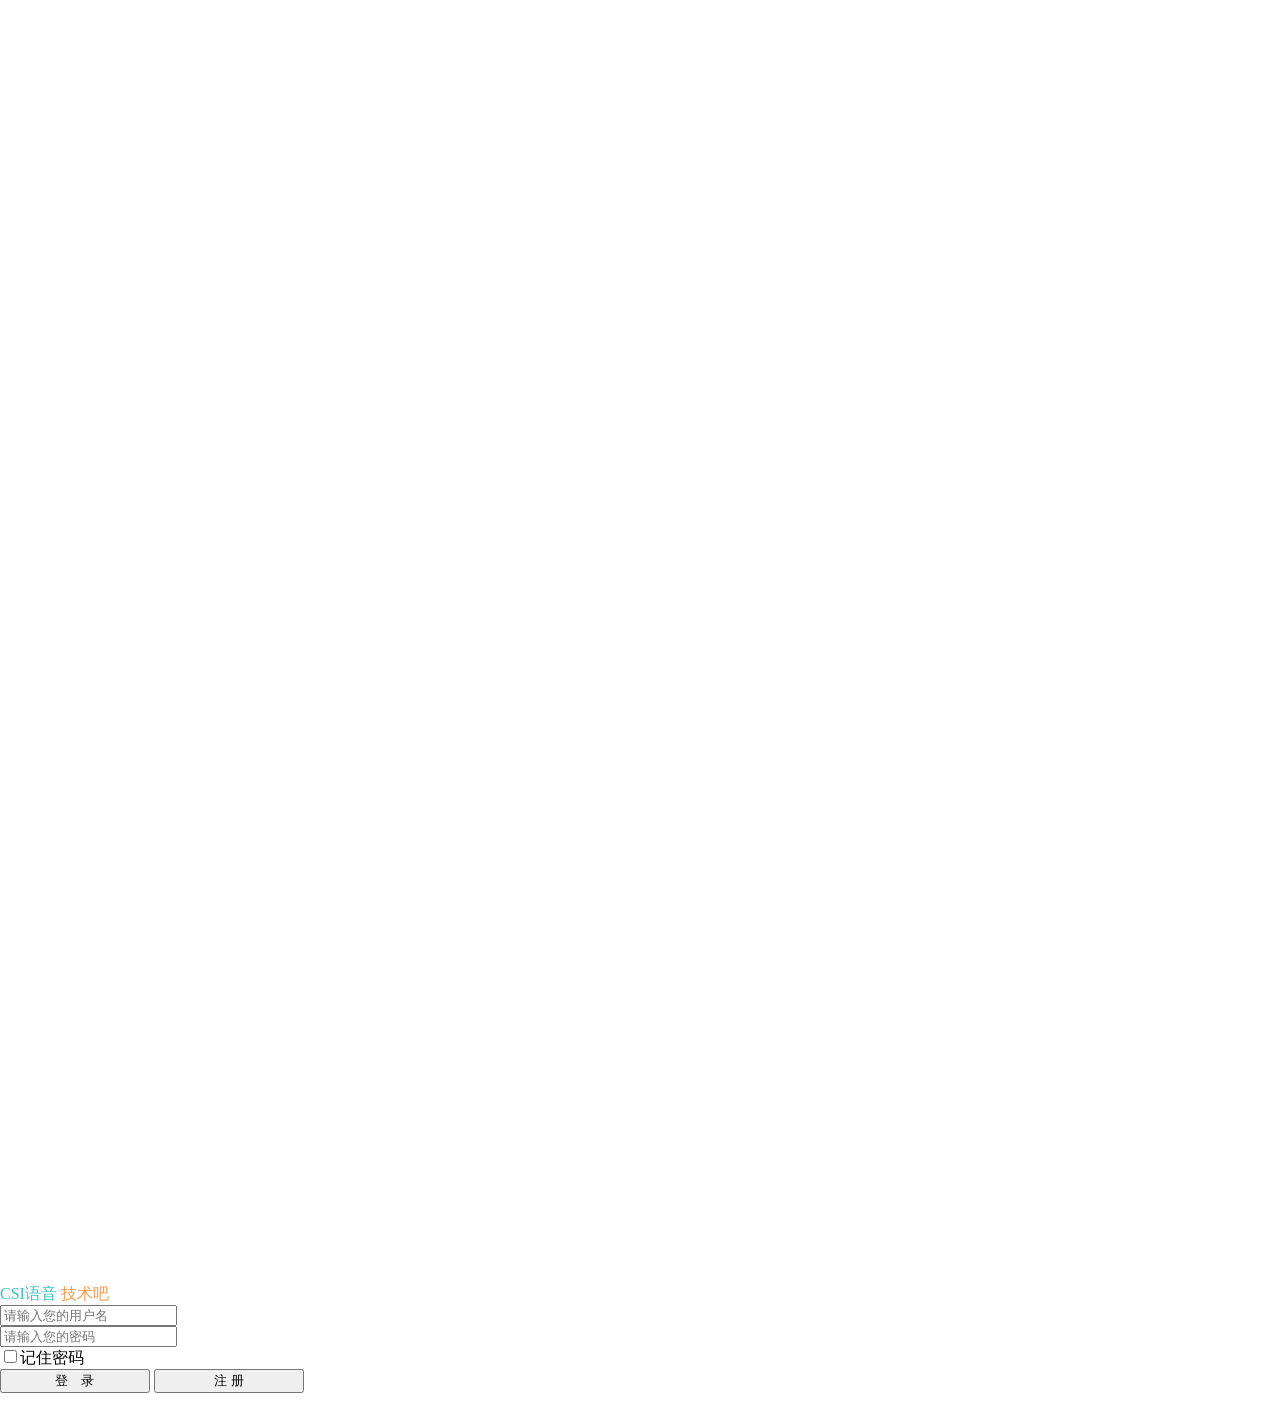
==== src/main/resources/static/chinasofti/login/login.html @ 634f5ca9 "first commit" ====
<!DOCTYPE html>
<html>
	<head>
	    <meta charset="UTF-8">
	    <title>CSI语音 技术吧</title>
		<meta name="renderer" content="webkit|ie-stand"/>
		<meta content="IE=edge" http-equiv="X-UA-Compatible"/>
		<meta name="description" content="">
		<meta name="keywords" content="">
		<meta name="generator" content="" />
		<meta content='width=device-width, initial-scale=1, maximum-scale=1, user-scalable=no' name='viewport'>
	
		<link rel="stylesheet" href="/postbar/static/css/default/bootstrap/bootstrap.css" />
		<!-- Font Awesome Icons -->
		<link rel="stylesheet" href="/postbar/chinasofti/login/css/font-awesome.css" />
		<link rel="stylesheet" href="/postbar/static/css/default/simple-line-icons/css/simple-line-icons.css"/>
		<link rel="stylesheet" href="/postbar/chinasofti/login/css/animate.min.css"/>
		<!-- Ionicons -->
		<link href="/postbar/chinasofti/login/css/ionicons.css" rel="stylesheet" type="text/css" />
		<!-- Skins. Choose a skin from the css/skins
	     folder instead of downloading all of them to reduce the load. -->
		<link href="/postbar/chinasofti/login/css/_all-skins.css" rel="stylesheet" type="text/css" />
		<!-- Castle 1.0 -->
		<link href="/postbar/chinasofti/login/css/castle.css" rel="stylesheet" type="text/css" />
		<!-- Theme style -->
		<link href="/postbar/chinasofti/login/css/castle-main.css" rel="stylesheet" type="text/css" />
		<link href="/postbar/static/comp/layui/css/layui.css" rel="stylesheet" type="text/css" />
		<link href="/postbar/static/comp/scrollbar/perfect-scrollbar.css" rel="stylesheet" type="text/css" />
		<link href="/postbar/chinasofti/login/css/fontsize.css" rel="stylesheet" type="text/css" />
		<link rel="stylesheet" href="/postbar/chinasofti/login/css/theme.css" />
		<link rel="stylesheet" href="/postbar/chinasofti/login/css/cover.css" />
		<link rel="stylesheet" href="/postbar/chinasofti/login/css/step.css" />
		<link href="/postbar/chinasofti/login/css/login.css" rel="stylesheet" type="text/css">
	    <link rel="stylesheet" href="/postbar/static/css/default/mask.css" />
		  
		<script language="JavaScript">
		var context="/postbar",__contextPath="/postbar",__extendOptions="main/options",__jsPath="/postbar/gdsp/js",__scriptPath="/postbar/gdsp/script";</script>
	
	
		<script src="/postbar/static/comp/base/jquery-2.1.4.js"></script>
		<script src="/postbar/static/comp/base/utils-base.js"></script>
	
		<script src="/postbar/static/comp/layui/layui.js"></script>
		<script src="/postbar/static/comp/layui/layui-config.js"></script>
		<script src="/postbar/static/js/common/util.js"></script>
		<script src="/postbar/static/js/common/autoheight.js"></script>
		<script src="/postbar/static/js/common/mask.js"></script>
	
		
		<script type="text/javascript" src="/postbar/static/js/login/lufylegend-1.10.1.simple.min.js"></script>
		<script type="text/javascript" src="/postbar/static/js/login/lufylegend.LoadingSample4-0.1.0.min.js"></script>
		<script type="text/javascript" src="/postbar/static/js/login/TweenLite.min.js"></script>
		<script type="text/javascript" src="/postbar/static/js/login/login.js"></script>
		<script type="text/javascript" src="/postbar/static/comp/jQuery-Storage-API/jquery.storageapi.js" ></script>
		<script type="text/javascript" src="/postbar/chinasofti/login/js/login.js"></script>
		<script type="text/javascript" src="/postbar/static/js/alert.js"></script>
	</head>
	

	<body style="width: 100%;height: 100%;margin: 0;padding: 0; ">
		<div class="bg-canvas">
			<canvas id="demo-canvas" width="100%" height="100%" style="width: 100%;height: 99%;overflow: hidden;"></canvas>
		</div>
		<div class="login-box" id="loginbox">
		    <!-- /.login-logo -->
			<div class="login"  id="main_login" >     
			   
				<div class="input_text" >   
					<div id="message"style="position:absolute;color:red;margin-top:-20px;margin-left:100px;" > </div>
				
				  	<!--<form  action="login.d" method="post" onsubmit="return validateLogin()"> -->
					
						<div class="content" >
							<div class="navbar-header">
					           	<div>
									<span style="font-family:'Britannic Bold', 'Britannic';color:#3BC5BB;">CSI语音</span>
									<span style="font-family:'Segoe UI Emoji Bold', 'Segoe UI Emoji Normal', 'Segoe UI Emoji';color:#1D4474;"></span>
									<span style="font-family:'Segoe UI Emoji Bold', 'Segoe UI Emoji Normal', 'Segoe UI Emoji';color:#FF9A4C;">技术吧</span>
								</div>
					        </div>
					        <div class="formitem">
					        	<span class="icon fa fa-user"></span>
					        	<span class="input">
					        		<input id="username" name="username" value="" class="form-control l35" fv_type="NOTCN" type="text" maxlength="20" placeholder="请输入您的用户名" value=""  data-toggle="tooltip" data-placement="right">
					        	</span>
					        </div>
					        <div class="formitem">
					        	<span class="icon fa fa-key"></span>
					        	<span class="input">
					        		<input id="password" name="password" value="" class="form-control highlight_green l35" fv_type="NOTCN" type="password"  maxlength="6" placeholder="请输入您的密码"  data-toggle="tooltip" data-placement="right">
					        	</span>
					        </div>
					        <div class="formoperate">
					        	<span class="rememberPwd" >
					        		<input type="checkbox" id="rememberPwd"/><label for="rememberPwd">记住密码</label>
					        	</span>
					        </div>
					        <div >
					        	<button type="button" onclick="subLogin()" class="layui-btn  btn-login"  style="width:150px">&nbsp;&nbsp;登　录&nbsp;&nbsp;</button>
					       		<button type="button" onclick="gotoregister()" class="layui-btn  btn-login"  style="width:150px">&nbsp;&nbsp;注     册&nbsp;&nbsp;</button>
						    </div> 
						 
						    <div class="formoperate" id="tishi" style="text-align: center;color: red;padding-top: 15px">
					     
					        		
					   
					        </div> 
						</div>
				</div>
			</div>
		</div>
		
		
		
		<div class="login-box" id="registerbox" style="height:480px;display:none;width:500px;margin-top:60px">
		    <!-- /.login-logo -->
			<div class="login"  id="main_login" >     
			   
				<div class="input_text" >   
					<div id="message"style="position:absolute;color:red;margin-top:-20px;margin-left:100px;" > </div>
				
				  	<!--<form  action="login.d" method="post" onsubmit="return validateLogin()"> -->
						<div class="content" >
							<div class="navbar-header">
					           	<div>
									<span style="font-family:'Britannic Bold', 'Britannic';color:#3BC5BB;">用户</span>
									<span style="font-family:'Segoe UI Emoji Bold', 'Segoe UI Emoji Normal', 'Segoe UI Emoji';color:#1D4474;"></span>
									<span style="font-family:'Segoe UI Emoji Bold', 'Segoe UI Emoji Normal', 'Segoe UI Emoji';color:#FF9A4C;">注册</span>
								</div>
					        </div>
					      
					        <div class="formitem">
					        	<span class="icon" style="width:100px">用户名</span>
					        	<span class="input" >
					        		<input id="regusername" name="regusername" value="" class="form-control l35" fv_type="NOTCN" type="text" maxlength="20" placeholder="请输入您的用户名" value=""  data-toggle="tooltip" data-placement="right">
					        	</span>
					        </div>
					            
					        <div class="formitem">
					        	<span class="icon" style="width:100px">密码</span>
					        	<span class="input">
					        		<input id="regpassword" name="regpassword" value="" class="form-control highlight_green l35" fv_type="NOTCN" type="password" maxlength="6" placeholder="请输入您的密码"  data-toggle="tooltip" data-placement="right">
					        	</span>
					        </div>
					        
					         <div class="formitem">
					        	<span class="icon" style="width:100px">确认密码</span>
					        	<span class="input">
					        		<input id="regpasswordCon" name="regpasswordCon" value="" class="form-control highlight_green l35" fv_type="NOTCN" type="password" maxlength="6" placeholder="请再次输入您的密码"  data-toggle="tooltip" data-placement="right">
					        	</span>
					        </div>
					        <div class="formitem">
					        	<span class="icon" style="width:100px">性别</span>
					        	<span class="input">
				
					        		<select id="regsex" name="regxex" class="form-control highlight_green l35" >
									  <option value ="0"  selected="selected">男</option>
									  <option value ="1">女</option>
									</select>
					        	</span>
					        </div>
					        <div class="formitem">
					        	<span class="icon" style="width:100px">年龄</span>
					        	<span class="input">
					        		<select id="regAge" name="regAge" class="form-control highlight_green l35" >
									 
									</select>
					        	</span>
					        </div>
					         <div class="formitem">
					        	<span class="icon" style="width:100px">邮箱</span>
					        	<span class="input">
					        		<input id="regEmial" name="regEmial" value="" class="form-control highlight_green l35" fv_type="NOTCN" type="text" placeholder="请输入您的邮箱地址"  data-toggle="tooltip" data-placement="right">
					        	</span>
					        </div>
					        <div >
					        	<button type="button" onclick="subReg()" class="layui-btn  btn-login"  style="width:150px">&nbsp;&nbsp;注      册&nbsp;&nbsp;</button>
					       		<button type="button" onclick="gotoLogin()" class="layui-btn  btn-login"  style="width:150px">&nbsp;&nbsp;返      回&nbsp;&nbsp;</button>
						    </div>  
						    <div class="formitem" id="zucetishi" style="text-align: center;color: red;padding-top: 15px">
					        
					        </div>
						</div>
				</div>
			</div>
		</div>
	</body>
</html>
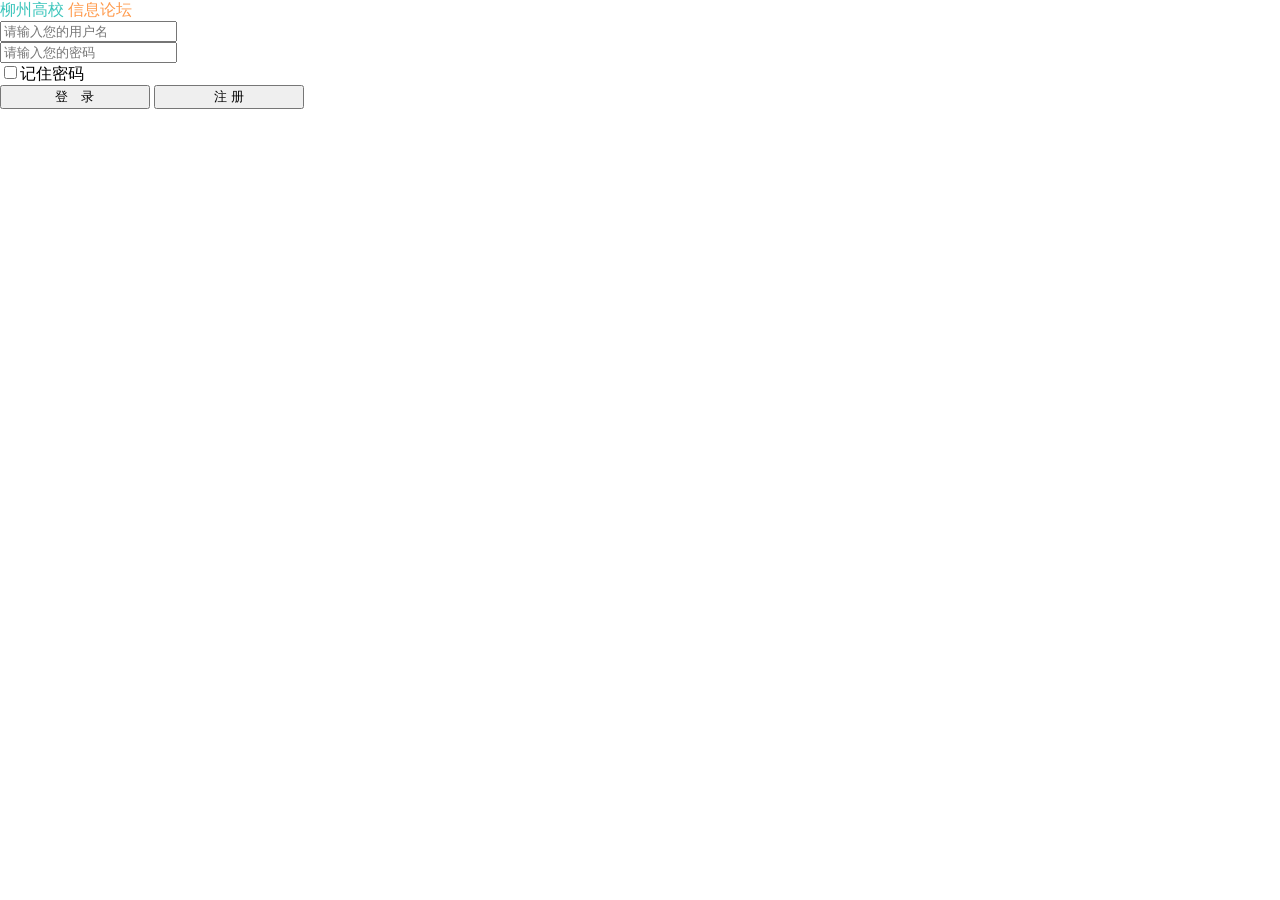
==== commit 51688719: "changelogin" ====
--- a/src/main/resources/static/chinasofti/login/login.html
+++ b/src/main/resources/static/chinasofti/login/login.html
@@ -9,7 +9,7 @@
 		<meta name="keywords" content="">
 		<meta name="generator" content="" />
 		<meta content='width=device-width, initial-scale=1, maximum-scale=1, user-scalable=no' name='viewport'>
-	
+
 		<link rel="stylesheet" href="/postbar/static/css/default/bootstrap/bootstrap.css" />
 		<!-- Font Awesome Icons -->
 		<link rel="stylesheet" href="/postbar/chinasofti/login/css/font-awesome.css" />
@@ -32,21 +32,21 @@
 		<link rel="stylesheet" href="/postbar/chinasofti/login/css/step.css" />
 		<link href="/postbar/chinasofti/login/css/login.css" rel="stylesheet" type="text/css">
 	    <link rel="stylesheet" href="/postbar/static/css/default/mask.css" />
-		  
+
 		<script language="JavaScript">
 		var context="/postbar",__contextPath="/postbar",__extendOptions="main/options",__jsPath="/postbar/gdsp/js",__scriptPath="/postbar/gdsp/script";</script>
-	
-	
+
+
 		<script src="/postbar/static/comp/base/jquery-2.1.4.js"></script>
 		<script src="/postbar/static/comp/base/utils-base.js"></script>
-	
+
 		<script src="/postbar/static/comp/layui/layui.js"></script>
 		<script src="/postbar/static/comp/layui/layui-config.js"></script>
 		<script src="/postbar/static/js/common/util.js"></script>
 		<script src="/postbar/static/js/common/autoheight.js"></script>
 		<script src="/postbar/static/js/common/mask.js"></script>
-	
-		
+
+
 		<script type="text/javascript" src="/postbar/static/js/login/lufylegend-1.10.1.simple.min.js"></script>
 		<script type="text/javascript" src="/postbar/static/js/login/lufylegend.LoadingSample4-0.1.0.min.js"></script>
 		<script type="text/javascript" src="/postbar/static/js/login/TweenLite.min.js"></script>
@@ -55,138 +55,144 @@
 		<script type="text/javascript" src="/postbar/chinasofti/login/js/login.js"></script>
 		<script type="text/javascript" src="/postbar/static/js/alert.js"></script>
 	</head>
-	
 
 	<body style="width: 100%;height: 100%;margin: 0;padding: 0; ">
-		<div class="bg-canvas">
-			<canvas id="demo-canvas" width="100%" height="100%" style="width: 100%;height: 99%;overflow: hidden;"></canvas>
-		</div>
-		<div class="login-box" id="loginbox">
-		    <!-- /.login-logo -->
-			<div class="login"  id="main_login" >     
-			   
-				<div class="input_text" >   
-					<div id="message"style="position:absolute;color:red;margin-top:-20px;margin-left:100px;" > </div>
-				
-				  	<!--<form  action="login.d" method="post" onsubmit="return validateLogin()"> -->
-					
-						<div class="content" >
-							<div class="navbar-header">
-					           	<div>
-									<span style="font-family:'Britannic Bold', 'Britannic';color:#3BC5BB;">CSI语音</span>
-									<span style="font-family:'Segoe UI Emoji Bold', 'Segoe UI Emoji Normal', 'Segoe UI Emoji';color:#1D4474;"></span>
-									<span style="font-family:'Segoe UI Emoji Bold', 'Segoe UI Emoji Normal', 'Segoe UI Emoji';color:#FF9A4C;">技术吧</span>
+	<div class="main">
+		<!--以下为背景虚化，其他内容清晰-->
+		<!--内容层-->
+		<div class="banner">
+			<div class="content">
+				<div class="login-box" id="loginbox">
+					<!-- /.login-logo -->
+					<div class="login"  id="main_login" >
+
+						<div class="input_text" >
+							<div id="message"style="position:absolute;color:red;margin-top:-20px;margin-left:100px;" > </div>
+
+							<!--<form  action="login.d" method="post" onsubmit="return validateLogin()"> -->
+
+							<div class="content" >
+								<div class="navbar-header">
+									<div>
+										<span style="font-family:'Britannic Bold', 'Britannic';color:#3BC5BB;">柳州高校</span>
+										<span style="font-family:'Segoe UI Emoji Bold', 'Segoe UI Emoji Normal', 'Segoe UI Emoji';color:#1D4474;"></span>
+										<span style="font-family:'Segoe UI Emoji Bold', 'Segoe UI Emoji Normal', 'Segoe UI Emoji';color:#FF9A4C;">信息论坛</span>
+									</div>
 								</div>
-					        </div>
-					        <div class="formitem">
-					        	<span class="icon fa fa-user"></span>
-					        	<span class="input">
-					        		<input id="username" name="username" value="" class="form-control l35" fv_type="NOTCN" type="text" maxlength="20" placeholder="请输入您的用户名" value=""  data-toggle="tooltip" data-placement="right">
-					        	</span>
-					        </div>
-					        <div class="formitem">
-					        	<span class="icon fa fa-key"></span>
-					        	<span class="input">
-					        		<input id="password" name="password" value="" class="form-control highlight_green l35" fv_type="NOTCN" type="password"  maxlength="6" placeholder="请输入您的密码"  data-toggle="tooltip" data-placement="right">
-					        	</span>
-					        </div>
-					        <div class="formoperate">
-					        	<span class="rememberPwd" >
-					        		<input type="checkbox" id="rememberPwd"/><label for="rememberPwd">记住密码</label>
-					        	</span>
-					        </div>
-					        <div >
-					        	<button type="button" onclick="subLogin()" class="layui-btn  btn-login"  style="width:150px">&nbsp;&nbsp;登　录&nbsp;&nbsp;</button>
-					       		<button type="button" onclick="gotoregister()" class="layui-btn  btn-login"  style="width:150px">&nbsp;&nbsp;注     册&nbsp;&nbsp;</button>
-						    </div> 
-						 
-						    <div class="formoperate" id="tishi" style="text-align: center;color: red;padding-top: 15px">
-					     
-					        		
-					   
-					        </div> 
+								<div class="formitem">
+									<span class="icon fa fa-user"></span>
+									<span class="input">
+																<input id="username" name="username" value="" class="form-control l35" fv_type="NOTCN" type="text" maxlength="20" placeholder="请输入您的用户名" value=""  data-toggle="tooltip" data-placement="right">
+															</span>
+								</div>
+								<div class="formitem">
+									<span class="icon fa fa-key"></span>
+									<span class="input">
+																<input id="password" name="password" value="" class="form-control highlight_green l35" fv_type="NOTCN" type="password"  maxlength="6" placeholder="请输入您的密码"  data-toggle="tooltip" data-placement="right">
+															</span>
+								</div>
+								<div class="formoperate">
+															<span class="rememberPwd" >
+																<input type="checkbox" id="rememberPwd"/><label for="rememberPwd">记住密码</label>
+															</span>
+								</div>
+								<div >
+									<button type="button" onclick="subLogin()" class="layui-btn  btn-login"  style="width:150px">&nbsp;&nbsp;登　录&nbsp;&nbsp;</button>
+									<button type="button" onclick="gotoregister()" class="layui-btn  btn-login"  style="width:150px">&nbsp;&nbsp;注     册&nbsp;&nbsp;</button>
+								</div>
+
+								<div class="formoperate" id="tishi" style="text-align: center;color: red;padding-top: 15px">
+
+
+
+								</div>
+							</div>
 						</div>
+					</div>
+				</div>
+
+
+
+				<div class="login-box" id="registerbox" style="height:480px;display:none;width:500px;margin-top:60px">
+					<!-- /.login-logo -->
+					<div class="login"  id="main_login" >
+
+						<div class="input_text" >
+							<div id="message"style="position:absolute;color:red;margin-top:-20px;margin-left:100px;" > </div>
+
+							<!--<form  action="login.d" method="post" onsubmit="return validateLogin()"> -->
+							<div class="content" >
+								<div class="navbar-header">
+									<div>
+										<span style="font-family:'Britannic Bold', 'Britannic';color:#3BC5BB;">用户</span>
+										<span style="font-family:'Segoe UI Emoji Bold', 'Segoe UI Emoji Normal', 'Segoe UI Emoji';color:#1D4474;"></span>
+										<span style="font-family:'Segoe UI Emoji Bold', 'Segoe UI Emoji Normal', 'Segoe UI Emoji';color:#FF9A4C;">注册</span>
+									</div>
+								</div>
+
+								<div class="formitem">
+									<span class="icon" style="width:100px">用户名</span>
+									<span class="input" >
+																<input id="regusername" name="regusername" value="" class="form-control l35" fv_type="NOTCN" type="text" maxlength="20" placeholder="请输入您的用户名" value=""  data-toggle="tooltip" data-placement="right">
+															</span>
+								</div>
+
+								<div class="formitem">
+									<span class="icon" style="width:100px">密码</span>
+									<span class="input">
+																<input id="regpassword" name="regpassword" value="" class="form-control highlight_green l35" fv_type="NOTCN" type="password" maxlength="6" placeholder="请输入您的密码"  data-toggle="tooltip" data-placement="right">
+															</span>
+								</div>
+
+								<div class="formitem">
+									<span class="icon" style="width:100px">确认密码</span>
+									<span class="input">
+																<input id="regpasswordCon" name="regpasswordCon" value="" class="form-control highlight_green l35" fv_type="NOTCN" type="password" maxlength="6" placeholder="请再次输入您的密码"  data-toggle="tooltip" data-placement="right">
+															</span>
+								</div>
+								<div class="formitem">
+									<span class="icon" style="width:100px">性别</span>
+									<span class="input">
+
+																<select id="regsex" name="regxex" class="form-control highlight_green l35" >
+															<option value ="0"  selected="selected">男</option>
+															<option value ="1">女</option>
+														</select>
+															</span>
+								</div>
+								<div class="formitem">
+									<span class="icon" style="width:100px">年龄</span>
+									<span class="input">
+																<select id="regAge" name="regAge" class="form-control highlight_green l35" >
+
+														</select>
+															</span>
+								</div>
+								<div class="formitem">
+									<span class="icon" style="width:100px">邮箱</span>
+									<span class="input">
+																<input id="regEmial" name="regEmial" value="" class="form-control highlight_green l35" fv_type="NOTCN" type="text" placeholder="请输入您的邮箱地址"  data-toggle="tooltip" data-placement="right">
+															</span>
+								</div>
+								<div >
+									<button type="button" onclick="subReg()" class="layui-btn  btn-login"  style="width:150px">&nbsp;&nbsp;注      册&nbsp;&nbsp;</button>
+									<button type="button" onclick="gotoLogin()" class="layui-btn  btn-login"  style="width:150px">&nbsp;&nbsp;返      回&nbsp;&nbsp;</button>
+								</div>
+								<div class="formitem" id="zucetishi" style="text-align: center;color: red;padding-top: 15px">
+
+								</div>
+							</div>
+						</div>
+					</div>
 				</div>
 			</div>
+			<!--  背景层-->
+			<div class="banner-bg"></div>
 		</div>
-		
-		
-		
-		<div class="login-box" id="registerbox" style="height:480px;display:none;width:500px;margin-top:60px">
-		    <!-- /.login-logo -->
-			<div class="login"  id="main_login" >     
-			   
-				<div class="input_text" >   
-					<div id="message"style="position:absolute;color:red;margin-top:-20px;margin-left:100px;" > </div>
-				
-				  	<!--<form  action="login.d" method="post" onsubmit="return validateLogin()"> -->
-						<div class="content" >
-							<div class="navbar-header">
-					           	<div>
-									<span style="font-family:'Britannic Bold', 'Britannic';color:#3BC5BB;">用户</span>
-									<span style="font-family:'Segoe UI Emoji Bold', 'Segoe UI Emoji Normal', 'Segoe UI Emoji';color:#1D4474;"></span>
-									<span style="font-family:'Segoe UI Emoji Bold', 'Segoe UI Emoji Normal', 'Segoe UI Emoji';color:#FF9A4C;">注册</span>
-								</div>
-					        </div>
-					      
-					        <div class="formitem">
-					        	<span class="icon" style="width:100px">用户名</span>
-					        	<span class="input" >
-					        		<input id="regusername" name="regusername" value="" class="form-control l35" fv_type="NOTCN" type="text" maxlength="20" placeholder="请输入您的用户名" value=""  data-toggle="tooltip" data-placement="right">
-					        	</span>
-					        </div>
-					            
-					        <div class="formitem">
-					        	<span class="icon" style="width:100px">密码</span>
-					        	<span class="input">
-					        		<input id="regpassword" name="regpassword" value="" class="form-control highlight_green l35" fv_type="NOTCN" type="password" maxlength="6" placeholder="请输入您的密码"  data-toggle="tooltip" data-placement="right">
-					        	</span>
-					        </div>
-					        
-					         <div class="formitem">
-					        	<span class="icon" style="width:100px">确认密码</span>
-					        	<span class="input">
-					        		<input id="regpasswordCon" name="regpasswordCon" value="" class="form-control highlight_green l35" fv_type="NOTCN" type="password" maxlength="6" placeholder="请再次输入您的密码"  data-toggle="tooltip" data-placement="right">
-					        	</span>
-					        </div>
-					        <div class="formitem">
-					        	<span class="icon" style="width:100px">性别</span>
-					        	<span class="input">
-				
-					        		<select id="regsex" name="regxex" class="form-control highlight_green l35" >
-									  <option value ="0"  selected="selected">男</option>
-									  <option value ="1">女</option>
-									</select>
-					        	</span>
-					        </div>
-					        <div class="formitem">
-					        	<span class="icon" style="width:100px">年龄</span>
-					        	<span class="input">
-					        		<select id="regAge" name="regAge" class="form-control highlight_green l35" >
-									 
-									</select>
-					        	</span>
-					        </div>
-					         <div class="formitem">
-					        	<span class="icon" style="width:100px">邮箱</span>
-					        	<span class="input">
-					        		<input id="regEmial" name="regEmial" value="" class="form-control highlight_green l35" fv_type="NOTCN" type="text" placeholder="请输入您的邮箱地址"  data-toggle="tooltip" data-placement="right">
-					        	</span>
-					        </div>
-					        <div >
-					        	<button type="button" onclick="subReg()" class="layui-btn  btn-login"  style="width:150px">&nbsp;&nbsp;注      册&nbsp;&nbsp;</button>
-					       		<button type="button" onclick="gotoLogin()" class="layui-btn  btn-login"  style="width:150px">&nbsp;&nbsp;返      回&nbsp;&nbsp;</button>
-						    </div>  
-						    <div class="formitem" id="zucetishi" style="text-align: center;color: red;padding-top: 15px">
-					        
-					        </div>
-						</div>
-				</div>
-			</div>
-		</div>
+	</div>
 	</body>
-</html>       
-        
-        
-        
-        
+</html>
+
+
+
+
